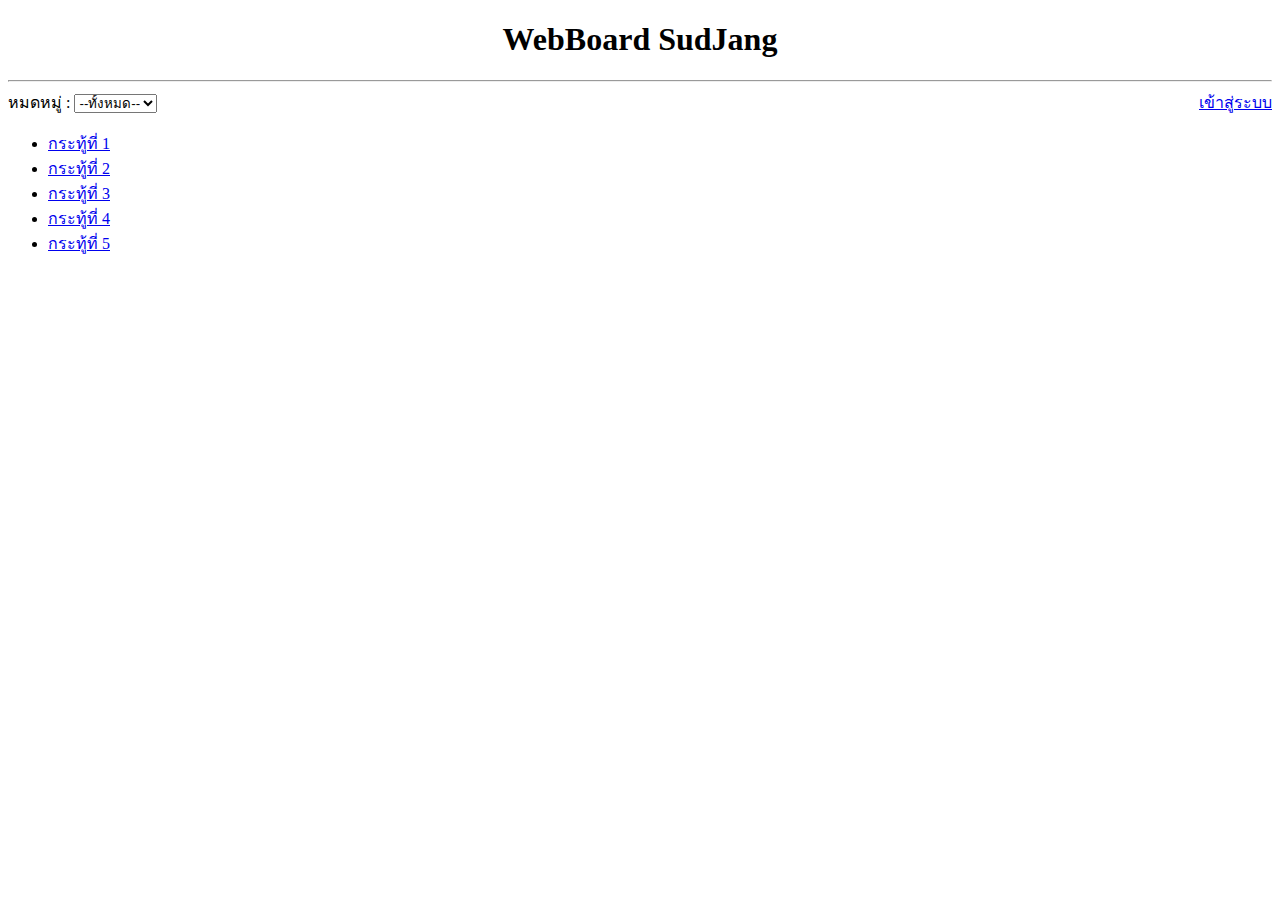
==== index.html @ 2fdc4ca8 "Create index.html" ====
<!DOCTYPE html>
<html lang="en">
<head>
    <meta charset="UTF-8">
    <meta name="viewport" content="width=device-width, initial-scale=1.0">
    <title>WebBoard SudJang</title>
</head>
<body>
    <h1 style="text-align: center;">WebBoard SudJang</h1>
    <hr>
    <form>
        หมดหมู่ : 
        <select>
            <option value="all">--ทั้งหมด--</option>
            <option value="general">เรื่องทั้งไป</option>
            <option value="study">เรื่องเรียน</option>
        </select>
        <a href="login.html" style="float: right;">เข้าสู่ระบบ</a>
    </form>
    <ul>
        <li><a href="#">กระทู้ที่ 1</a></li>
        <li><a href="#">กระทู้ที่ 2</a></li>
        <li><a href="#">กระทู้ที่ 3</a></li>
        <li><a href="#">กระทู้ที่ 4</a></li>
        <li><a href="#">กระทู้ที่ 5</a></li>
    </ul>
</body>
</html>
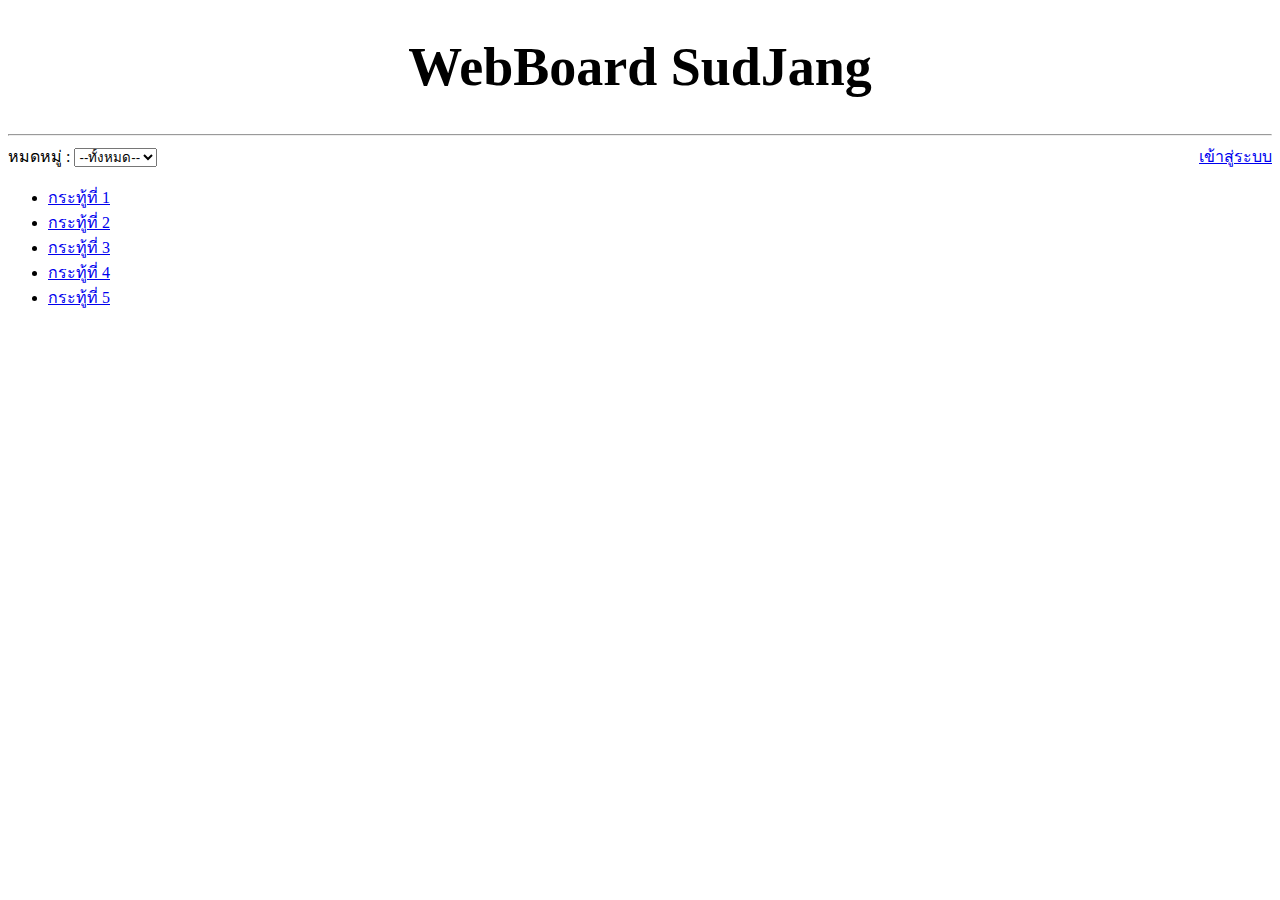
==== commit e776ba43: "Create Login.html" ====
--- a/index.html
+++ b/index.html
@@ -3,10 +3,10 @@
 <head>
     <meta charset="UTF-8">
     <meta name="viewport" content="width=device-width, initial-scale=1.0">
-    <title>WebBoard SudJang</title>
+    <title style="text-align: center; font-size: 54px;">WebBoard SudJang</title>
 </head>
 <body>
-    <h1 style="text-align: center;">WebBoard SudJang</h1>
+    <h1 style="text-align: center; font-size: 54px;">WebBoard SudJang</h1>
     <hr>
     <form>
         หมดหมู่ : 
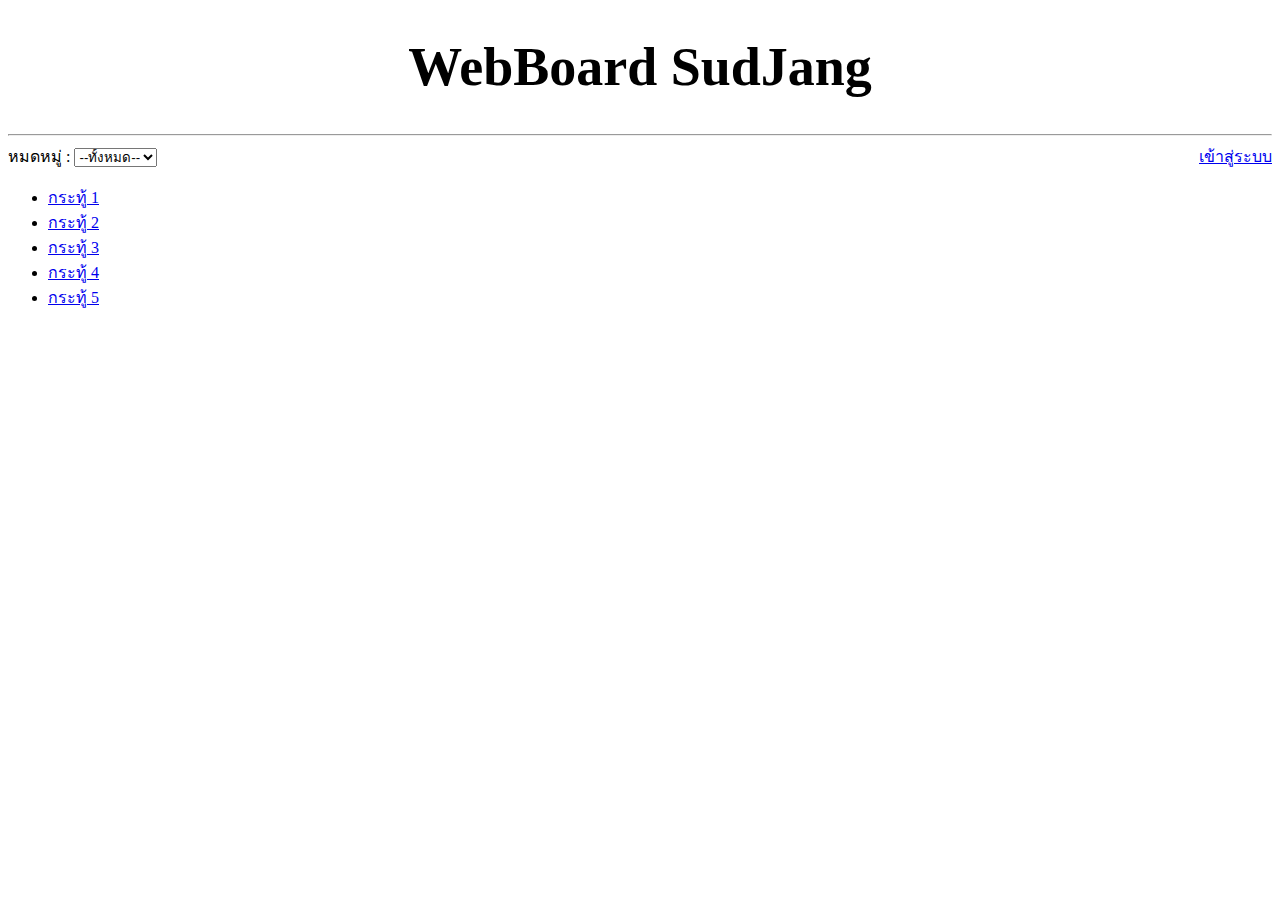
==== commit 42960218: "Sorry Kup _/\_" ====
--- a/index.html
+++ b/index.html
@@ -18,11 +18,11 @@
         <a href="login.html" style="float: right;">เข้าสู่ระบบ</a>
     </form>
     <ul>
-        <li><a href="#">กระทู้ที่ 1</a></li>
-        <li><a href="#">กระทู้ที่ 2</a></li>
-        <li><a href="#">กระทู้ที่ 3</a></li>
-        <li><a href="#">กระทู้ที่ 4</a></li>
-        <li><a href="#">กระทู้ที่ 5</a></li>
+        <li><a href = "post.php?id=1">กระทู้ 1</a></li>
+        <li><a href = "post.php?id=2">กระทู้ 2</a></li>
+        <li><a href = "post.php?id=3">กระทู้ 3</a></li>
+        <li><a href = "post.php?id=4">กระทู้ 4</a></li>
+        <li><a href = "post.php?id=5">กระทู้ 5</a></li>
     </ul>
 </body>
 </html>